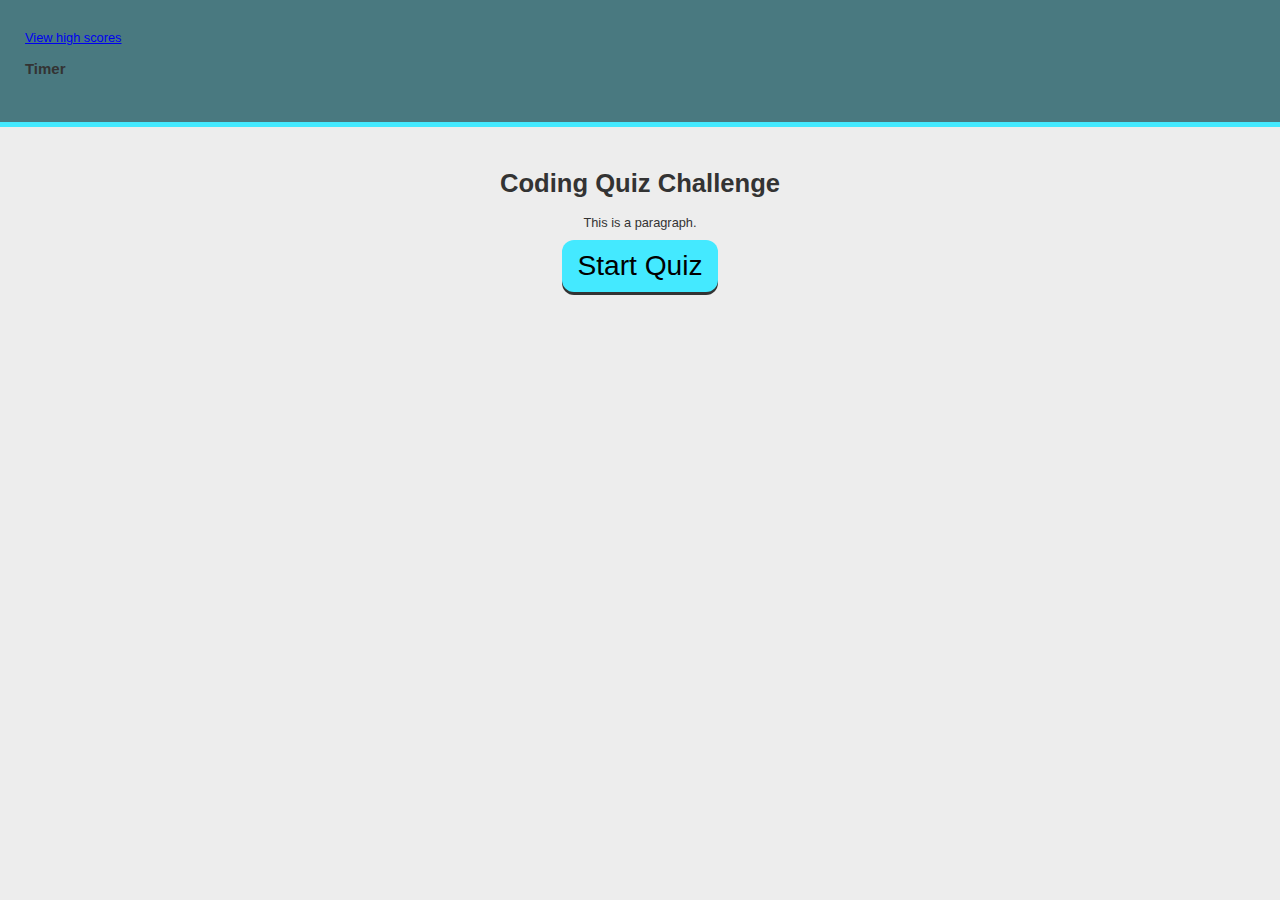
==== index.html @ 9588c868 "added high-score.html" ====
<!DOCTYPE html>
<html lang="en">
<head>
    <meta charset="UTF-8">
    <meta http-equiv="X-UA-Compatible" content="IE=edge">
    <meta name="viewport" content="width=device-width, initial-scale=1.0">
    <title>Code Quiz</title>
    <link rel="stylesheet" href ="./assets/css/style.css">
</head>
<body>
    <header>
        <div>
            <a href = "#View high scores">View high scores</a>
            <h3 id = "timer">Timer</h3>
        </div>
    </header>

    <main id = "page-content" class = "page-content">
        <div class = "section-wrapper">
            <h1 class = "title">Coding Quiz Challenge</h1>
            <p>
                This is a paragraph.
            </p>
            <button id = "btn-start-quiz" class = "btn" type = "submit">Start Quiz</button>
        </div>
    </main>

    <script src="./assets/js/script.js"></script>    
</body>
</html>
---- assets/css/style.css ----
* {
    box-sizing: border-box;
  }
  
  :root {
    --primary: #44e9ff;
    --secondary: #497980;
    --tertiary: rgb(192, 246, 253);
    --grey: #333;
    font-size: 80%;
  }
  
  body {
    background: #ededed;
    color: var(--grey);
    margin: 0;
    padding: 0;
    display: flex;
    min-height: 100vh;
    flex-direction: column;
    font-family: Verdana, Geneva, Tahoma, sans-serif;
  }
  
  header {
    background: var(--secondary);
    padding: 30px 25px;
    border-bottom: 5px solid var(--primary);
    display: flex;
    flex-wrap: wrap;
    justify-content: space-between;
  }

  .header h3 {
      justify-content: right;
  }

  main {
      text-align: center;
  }

  form {
    display: flex;
    align-items: flex-end;
    flex-wrap: wrap;
  }
  
  form input {
    outline: none;
    border: none;
    padding: 12px;
    width: 100%;
    font-size: 2.2rem;
    border: 2px solid var(--grey);
    border-radius: 12px;
  }
  
  form .form-group {
    margin: 10px 6px 10px 0;
    flex: 1;
  }

  .btn {
    outline: none;
    border: none;
    display: inline-block;
    padding: 10px 15px;
    background: var(--primary);
    font-size: 2.2rem;
    border-radius: 12px;
    position: relative;
    top: -3px;
    box-shadow: 0 3px var(--grey);
  }
  
  .btn:hover {
    box-shadow: 0 2px var(--grey);
    top: -2px;
  }
  .btn:active {
    box-shadow: 0 0px var(--grey);
    top: 0;
  }

  .page-title {
    color: var(--primary);
    margin-bottom: 5px;
    margin-top: 0;
    font-size: 4.5rem;
  }
  
  .page-content {
    flex: 1;
    display: flex;
    flex-wrap: wrap;
    justify-content: center;
    margin: 25px auto;
    width: 95%;
  }

  @media screen and (max-width: 980px) {
    form .form-group {
      flex: 1 100%;
    }
  
    form .form-group button {
      width: 100%;
    }
  
    .task-list-wrapper {
      flex-basis: 100%;
    }
  
  }
  
    
}
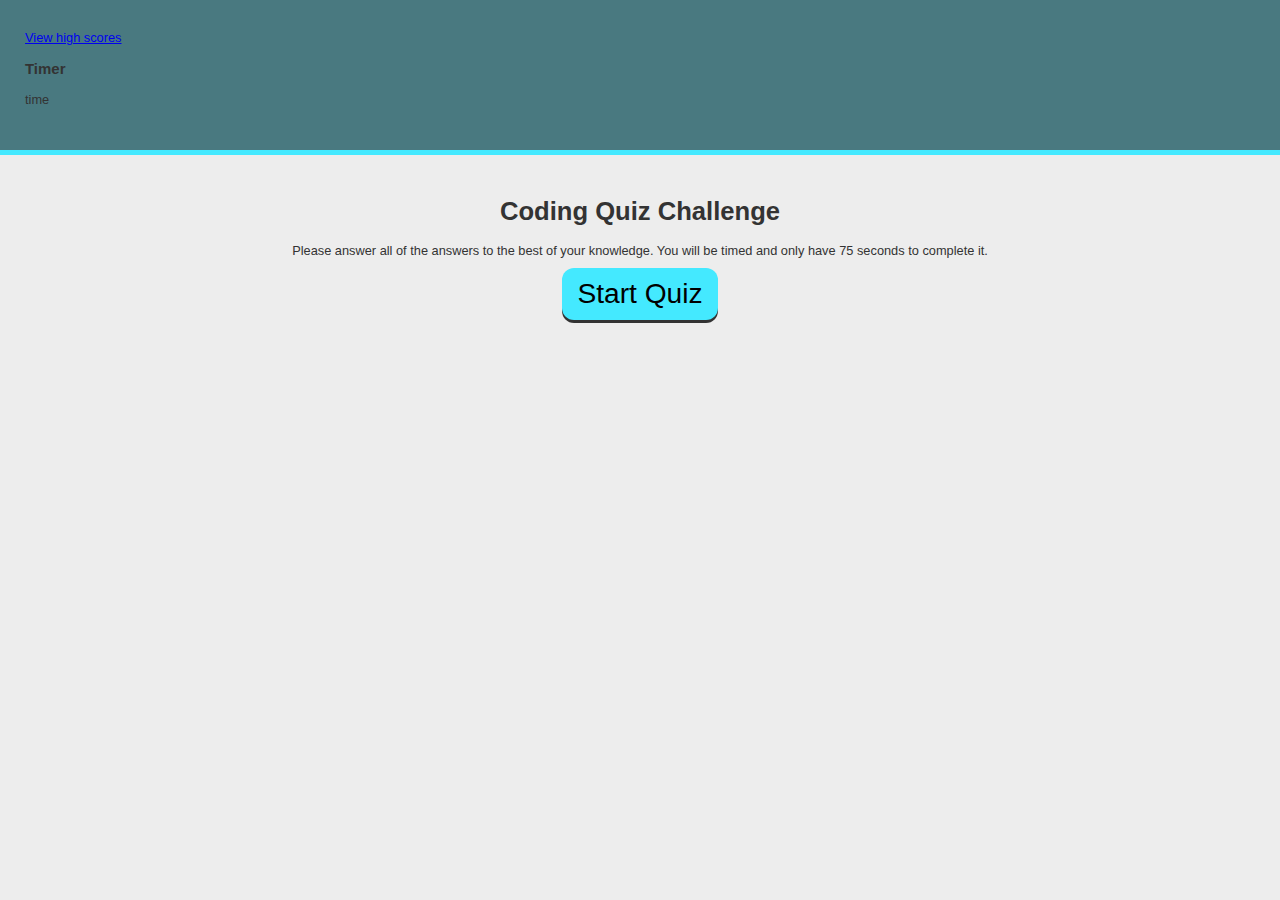
==== commit 858dd1eb: "updated working files on challenge" ====
--- a/index.html
+++ b/index.html
@@ -12,6 +12,7 @@
         <div>
             <a href = "#View high scores">View high scores</a>
             <h3 id = "timer">Timer</h3>
+            <p id = "time">time</p>
         </div>
     </header>
 
@@ -19,9 +20,10 @@
         <div class = "section-wrapper">
             <h1 class = "title">Coding Quiz Challenge</h1>
             <p>
-                This is a paragraph.
+                Please answer all of the answers to the best of your knowledge. You will be timed and only have 75
+                seconds to complete it.
             </p>
-            <button id = "btn-start-quiz" class = "btn" type = "submit">Start Quiz</button>
+            <button id = "btnStartQuiz" class = "btn" type = "submit">Start Quiz</button>
         </div>
     </main>
 
--- a/assets/css/style.css
+++ b/assets/css/style.css
@@ -111,6 +111,4 @@
     }
   
   }
-  
-    
-}+
